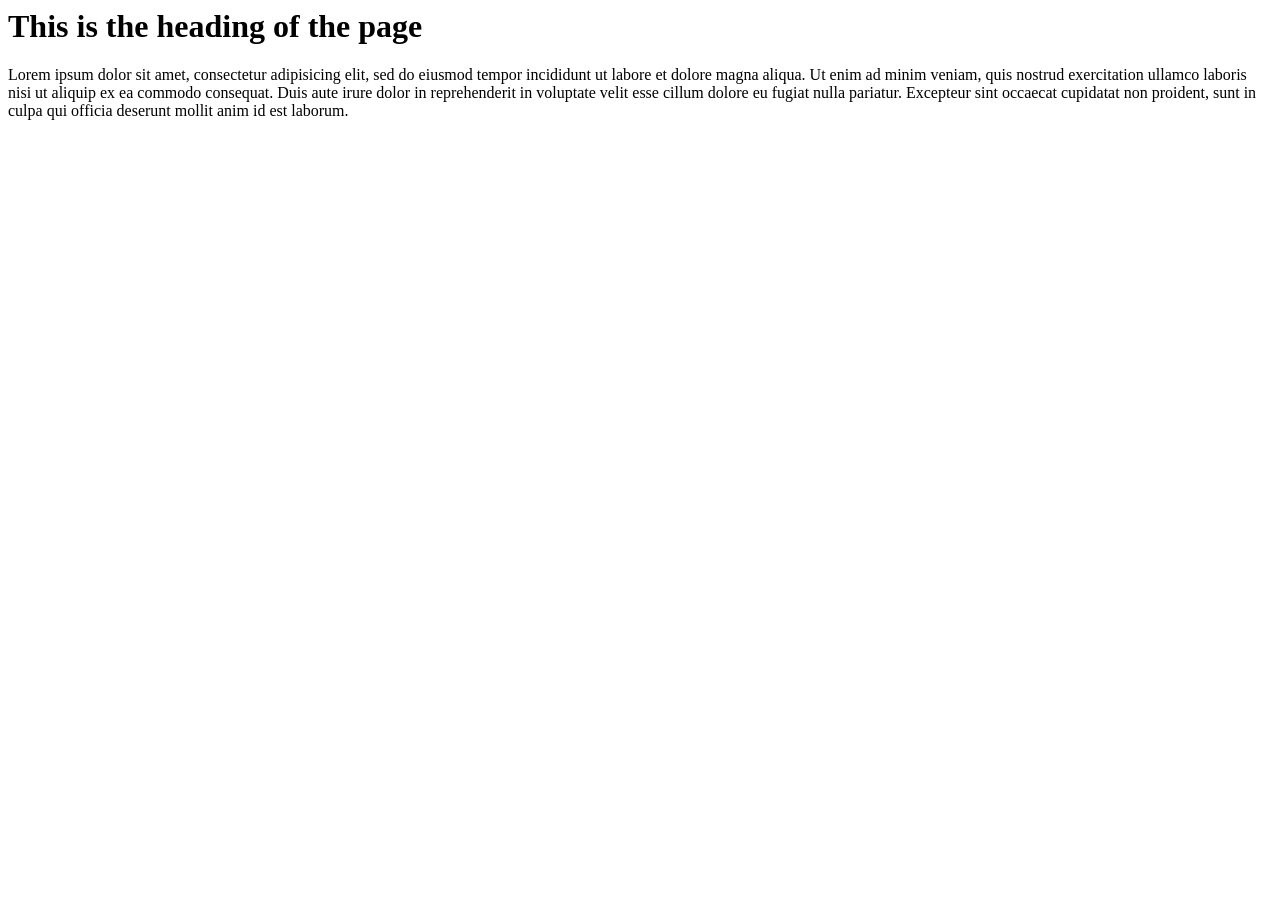
==== HTML/index.html @ 1a0ac320 "html commit" ====
<body>
  <h1>This is the heading of the page</h1>

  <p>Lorem ipsum dolor sit amet, consectetur adipisicing elit, sed do eiusmod tempor incididunt ut labore et dolore magna aliqua. Ut enim ad minim veniam, quis nostrud exercitation ullamco laboris nisi ut aliquip ex ea commodo consequat. Duis aute irure dolor in reprehenderit in voluptate velit esse cillum dolore eu fugiat nulla pariatur. Excepteur sint occaecat cupidatat non proident, sunt in culpa qui officia deserunt mollit anim id est laborum.
  </p>
</body>
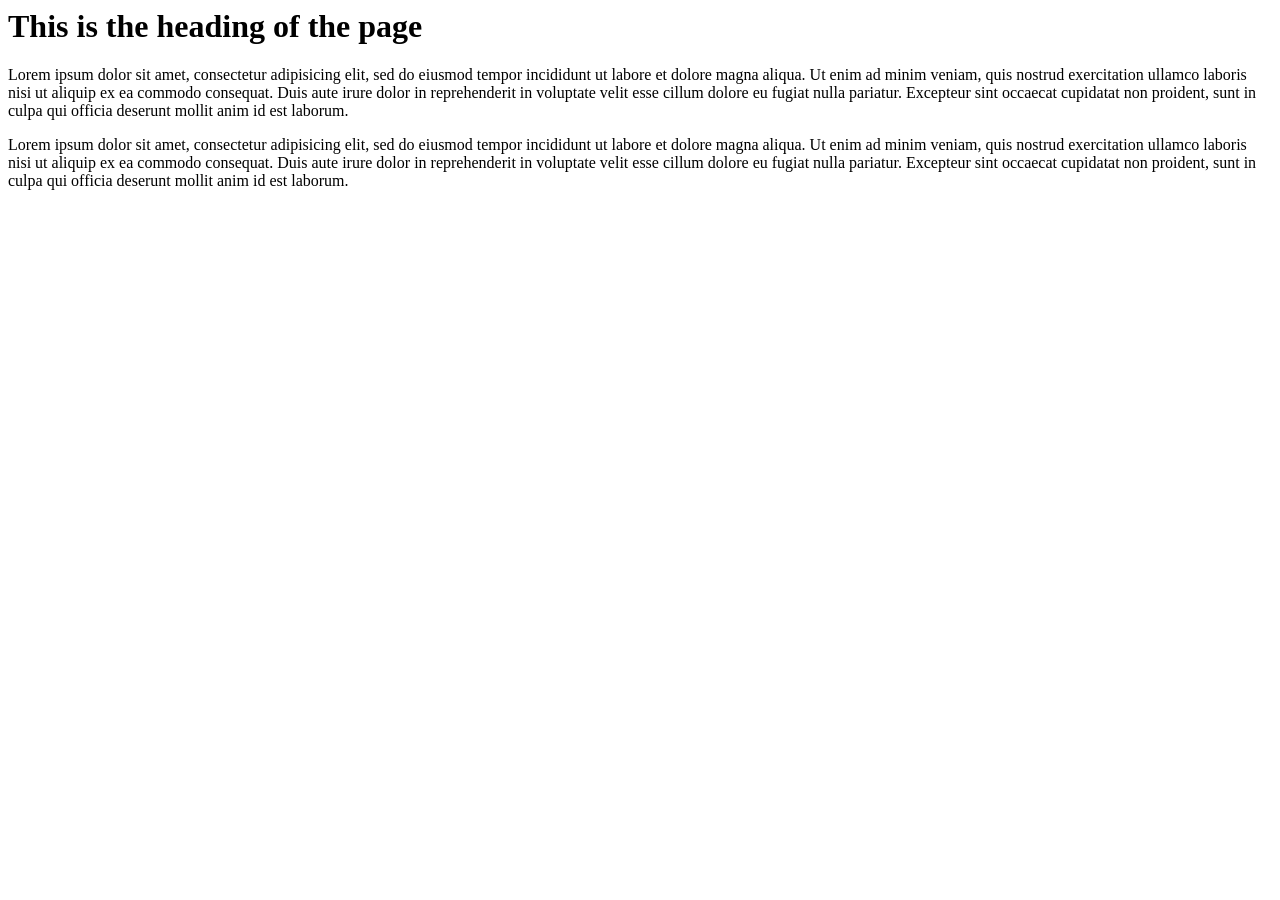
==== commit a298e193: "recent commit" ====
--- a/HTML/index.html
+++ b/HTML/index.html
@@ -3,4 +3,5 @@
 
   <p>Lorem ipsum dolor sit amet, consectetur adipisicing elit, sed do eiusmod tempor incididunt ut labore et dolore magna aliqua. Ut enim ad minim veniam, quis nostrud exercitation ullamco laboris nisi ut aliquip ex ea commodo consequat. Duis aute irure dolor in reprehenderit in voluptate velit esse cillum dolore eu fugiat nulla pariatur. Excepteur sint occaecat cupidatat non proident, sunt in culpa qui officia deserunt mollit anim id est laborum.
   </p>
+  <p>Lorem ipsum dolor sit amet, consectetur adipisicing elit, sed do eiusmod tempor incididunt ut labore et dolore magna aliqua. Ut enim ad minim veniam, quis nostrud exercitation ullamco laboris nisi ut aliquip ex ea commodo consequat. Duis aute irure dolor in reprehenderit in voluptate velit esse cillum dolore eu fugiat nulla pariatur. Excepteur sint occaecat cupidatat non proident, sunt in culpa qui officia deserunt mollit anim id est laborum.</p>
 </body>
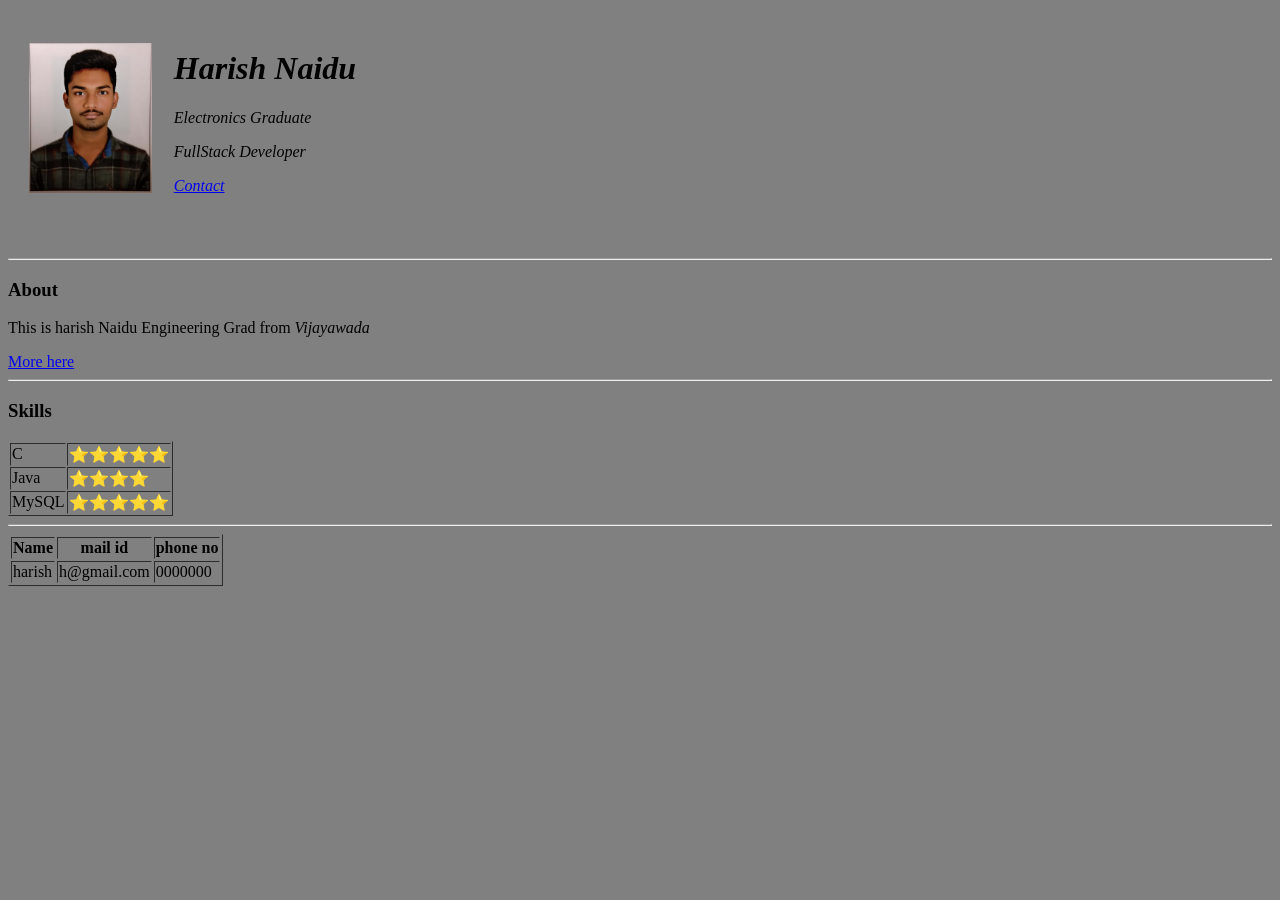
==== commit 4a0203e3: "HTML commit" ====
--- a/HTML/index.html
+++ b/HTML/index.html
@@ -1,7 +1,82 @@
-<body>
-  <h1>This is the heading of the page</h1>
+<!DOCTYPE html>
+<html lang="en" dir="ltr">
 
-  <p>Lorem ipsum dolor sit amet, consectetur adipisicing elit, sed do eiusmod tempor incididunt ut labore et dolore magna aliqua. Ut enim ad minim veniam, quis nostrud exercitation ullamco laboris nisi ut aliquip ex ea commodo consequat. Duis aute irure dolor in reprehenderit in voluptate velit esse cillum dolore eu fugiat nulla pariatur. Excepteur sint occaecat cupidatat non proident, sunt in culpa qui officia deserunt mollit anim id est laborum.
-  </p>
-  <p>Lorem ipsum dolor sit amet, consectetur adipisicing elit, sed do eiusmod tempor incididunt ut labore et dolore magna aliqua. Ut enim ad minim veniam, quis nostrud exercitation ullamco laboris nisi ut aliquip ex ea commodo consequat. Duis aute irure dolor in reprehenderit in voluptate velit esse cillum dolore eu fugiat nulla pariatur. Excepteur sint occaecat cupidatat non proident, sunt in culpa qui officia deserunt mollit anim id est laborum.</p>
+<head>
+  <meta charset="utf-8">
+  <title>Harish Official</title>
+</head>
+
+<body style="background-color: gray" >
+
+  <table cellspacing="20">
+    <tr>
+      <td> <img src="Picture_enh.png" height="150" alt="profile pic">
+      </td>
+      <td>
+        <h1><em>Harish</em>
+          <i>Naidu</i>
+        </h1>
+        <p><em> Electronics Graduate</em></p>
+        <p><em>FullStack Developer</em></p>
+        <p><em><a href="Detail_Form.html">Contact</a></em></p>
+
+      </td>
+    </tr>
+  </table>
+
+
+  <br>
+  <hr>
+
+  <h3>About</h3>
+  <p>This is harish Naidu Engineering Grad from <em>Vijayawada</em></p>
+  <a href="page2.html">More here</a>
+  <hr>
+
+  <h3>Skills</h3>
+  <table border="1px" cellspacing="1px">
+    <tr>
+
+      <td>C</td>
+      <td>
+        ⭐⭐⭐⭐⭐
+      </td>
+    </tr>
+    <tr>
+
+      <td>Java</td>
+      <td>
+        ⭐⭐⭐⭐
+      </td>
+    </tr>
+    <tr>
+
+      <td>MySQL</td>
+      <td>
+        ⭐⭐⭐⭐⭐
+      </td>
+    </tr>
+  </table>
+  <hr>
+  <table border="1px">
+    <thead>
+      <tr>
+        <th>Name</th>
+        <th>mail id</th>
+        <th>phone no</th>
+      </tr>
+    </thead>
+    <tbody>
+      <tr>
+        <td>harish</td>
+        <td>h@gmail.com</td>
+        <td>0000000</td>
+      </tr>
+    </tbody>
+    <tfoot>
+
+    </tfoot>
+  </table>
 </body>
+
+</html>
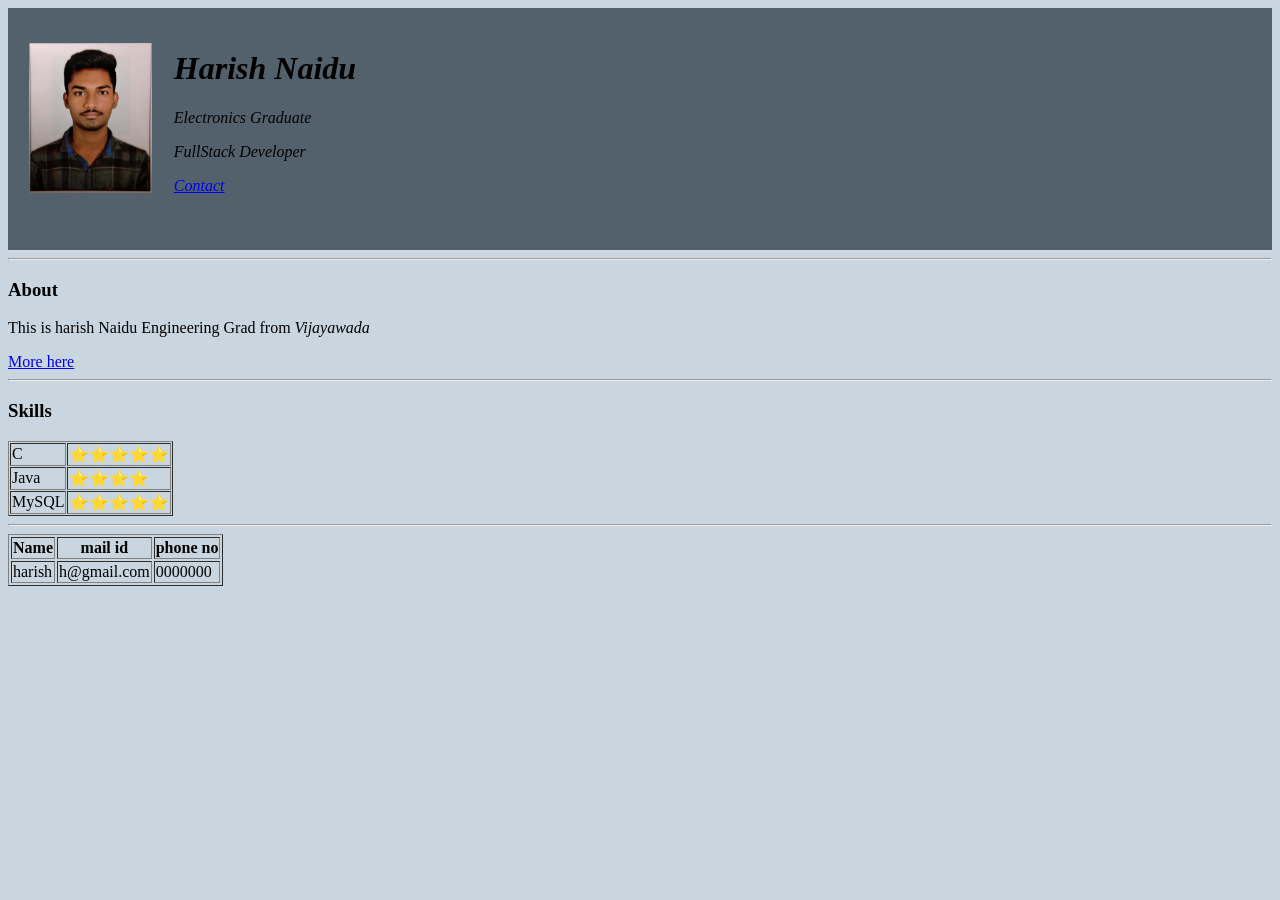
==== commit ff2c6caa: "harish 1" ====
--- a/HTML/index.html
+++ b/HTML/index.html
@@ -4,9 +4,14 @@
 <head>
   <meta charset="utf-8">
   <title>Harish Official</title>
+  <style media="screen">
+    body{
+       background-color: #C9D6DF;
+    }
+  </style>
 </head>
-
-<body style="background-color: gray" >
+<body >
+  <div style="background-color: #52616B" >
 
   <table cellspacing="20">
     <tr>
@@ -19,38 +24,33 @@
         <p><em> Electronics Graduate</em></p>
         <p><em>FullStack Developer</em></p>
         <p><em><a href="Detail_Form.html">Contact</a></em></p>
-
       </td>
     </tr>
   </table>
 
+  <br>
+</div>
 
-  <br>
   <hr>
-
   <h3>About</h3>
   <p>This is harish Naidu Engineering Grad from <em>Vijayawada</em></p>
   <a href="page2.html">More here</a>
   <hr>
-
   <h3>Skills</h3>
   <table border="1px" cellspacing="1px">
     <tr>
-
       <td>C</td>
       <td>
         ⭐⭐⭐⭐⭐
       </td>
     </tr>
     <tr>
-
       <td>Java</td>
       <td>
         ⭐⭐⭐⭐
       </td>
     </tr>
     <tr>
-
       <td>MySQL</td>
       <td>
         ⭐⭐⭐⭐⭐
@@ -78,5 +78,4 @@
     </tfoot>
   </table>
 </body>
-
 </html>
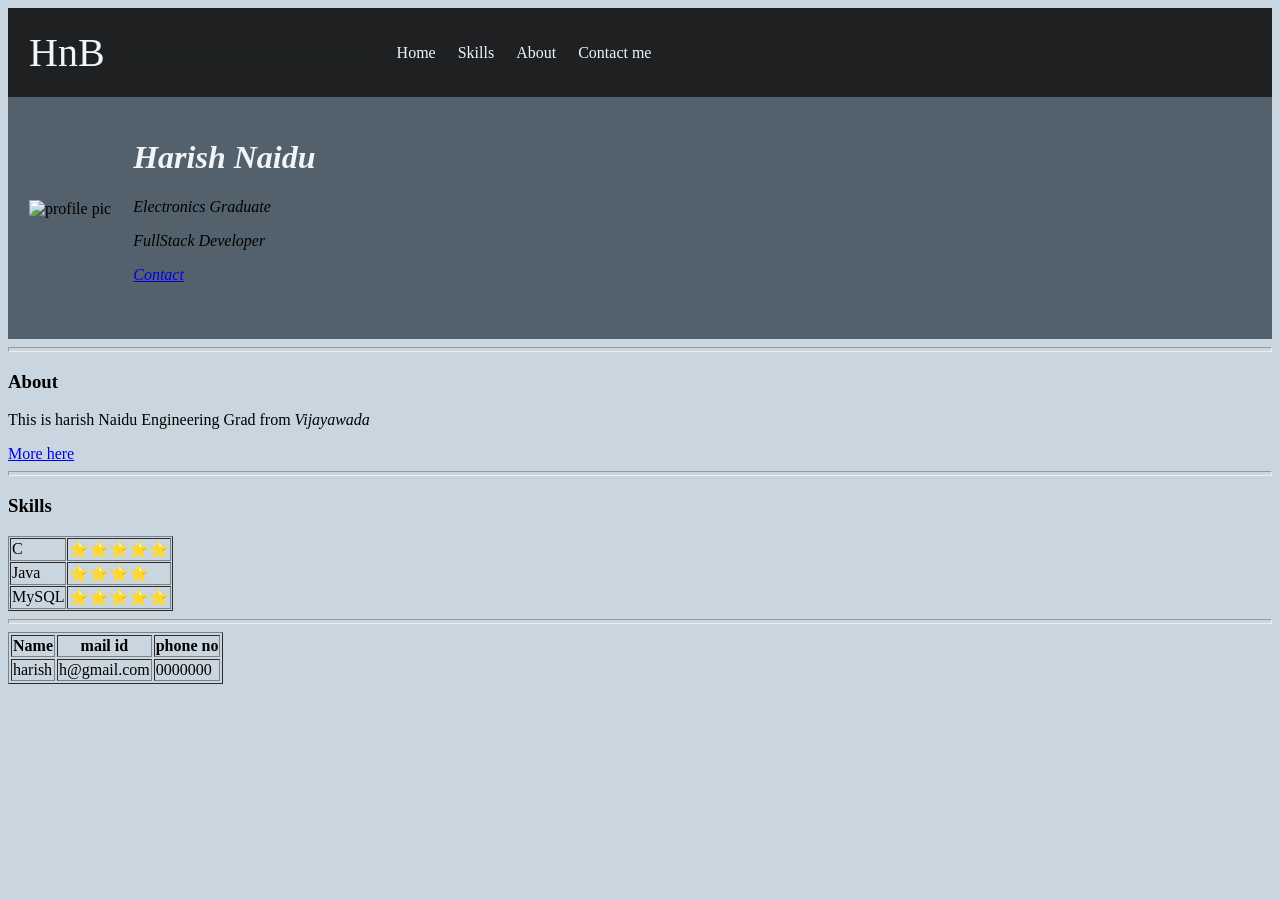
==== commit 75da90a9: "Update index.html" ====
--- a/HTML/index.html
+++ b/HTML/index.html
@@ -8,18 +8,32 @@
     body{
        background-color: #C9D6DF;
     }
+    hr{
+      height:3px;
+    }
   </style>
 </head>
+<div style="background-color:#1E2022">
+  <table cellspacing="20">
+    <tr style="color:#F0F5F9">
+      <td  style="font-family:papyrus;font-size:40px">HnB</td>
+      <td style="color:#1E2022" >_______________________________</td>
+      <td>Home</td>
+      <td>Skills</td>
+      <td>About</td>
+      <td>Contact me</td>
+    </tr>
+  </table>
+</div>
 <body >
   <div style="background-color: #52616B" >
 
   <table cellspacing="20">
     <tr>
-      <td> <img src="Picture_enh.png" height="150" alt="profile pic">
+      <td> <img src="Profile.png" height="200" alt="profile pic">
       </td>
       <td>
-        <h1><em>Harish</em>
-          <i>Naidu</i>
+        <h1><em style="color:#F0F5F9">Harish Naidu</em>
         </h1>
         <p><em> Electronics Graduate</em></p>
         <p><em>FullStack Developer</em></p>
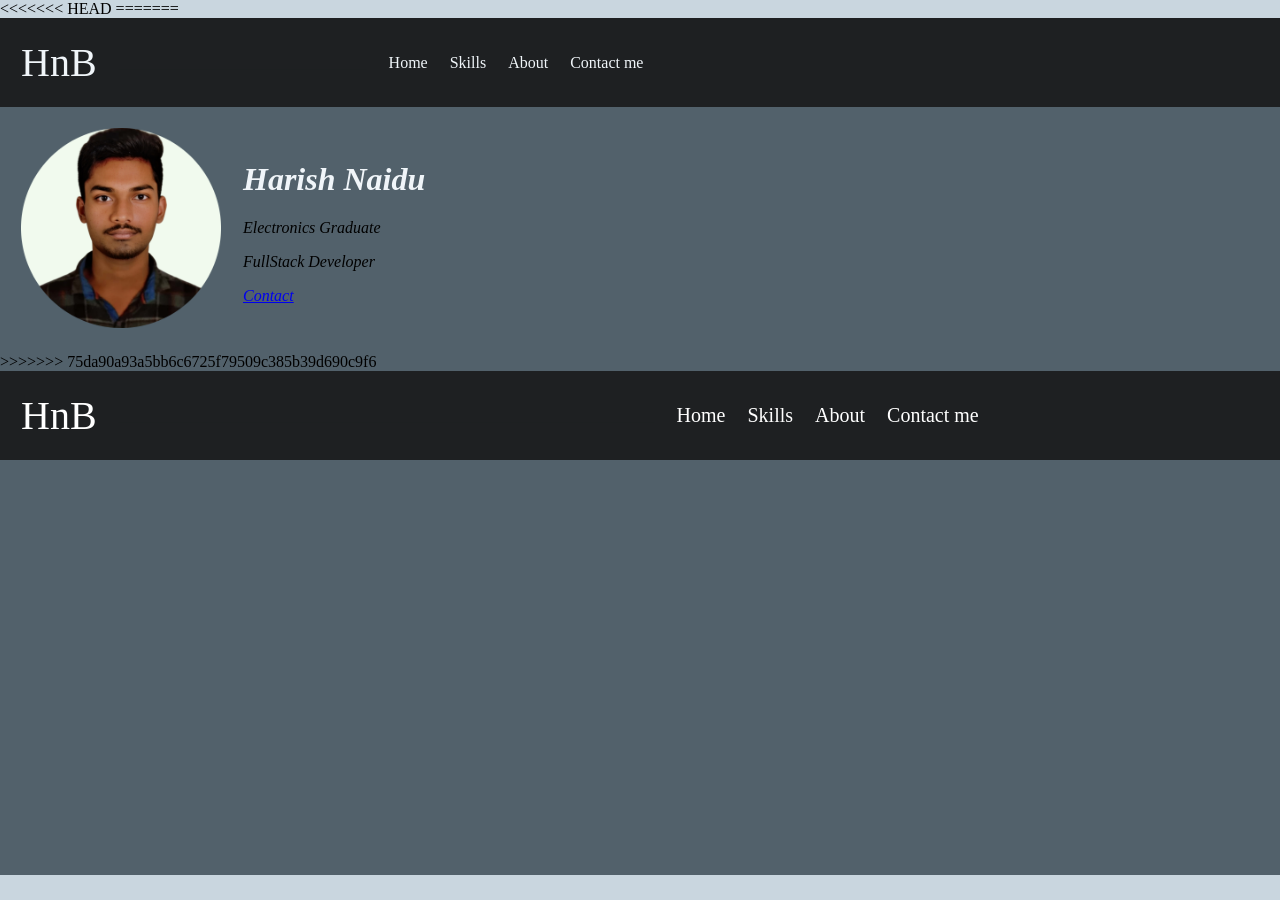
==== commit a4097346: "css commit 1.5" ====
--- a/HTML/index.html
+++ b/HTML/index.html
@@ -5,14 +5,23 @@
   <meta charset="utf-8">
   <title>Harish Official</title>
   <style media="screen">
-    body{
-       background-color: #C9D6DF;
+    body {
+      background-color: #C9D6DF;
+      margin: 0px;
+
+    }
+
+    hr {
+      height: 3px;
     }
     hr{
       height:3px;
     }
   </style>
 </head>
+<<<<<<< HEAD
+
+=======
 <div style="background-color:#1E2022">
   <table cellspacing="20">
     <tr style="color:#F0F5F9">
@@ -41,55 +50,33 @@
       </td>
     </tr>
   </table>
+>>>>>>> 75da90a93a5bb6c6725f79509c385b39d690c9f6
 
-  <br>
-</div>
+<body style="background-color: #C9D6DF">
+  <div style="background-color:#1E2022">
+    <table cellspacing="20">
+      <tr style="color:#F0F5F9">
+        <td style="font-family:papyrus;font-size:40px"><a href="index.html" style="text-decoration: none;color:White;">HnB</a></td>
+        <td style="color:#1E2022">___________________________________________________________________</td>
+        <td><a href="index.html" style="text-decoration: none;color:White;font-size:20px;
+    ">Home</a></td>
+        <td><a href="Skills.html" style="text-decoration: none;color:White;font-size:20px;">Skills</a></td>
+        <td><a href="About.html" style="text-decoration: none;color:White;font-size:20px;">About</a></td>
+        <td><a href="Detail_Form.html" style="text-decoration: none;color:White;font-size:20px;">Contact me</a></td>
+      </tr>
+    </table>
+  </div>
+  <div style="margin:15px">
 
-  <hr>
-  <h3>About</h3>
-  <p>This is harish Naidu Engineering Grad from <em>Vijayawada</em></p>
-  <a href="page2.html">More here</a>
-  <hr>
-  <h3>Skills</h3>
-  <table border="1px" cellspacing="1px">
-    <tr>
-      <td>C</td>
-      <td>
-        ⭐⭐⭐⭐⭐
-      </td>
-    </tr>
-    <tr>
-      <td>Java</td>
-      <td>
-        ⭐⭐⭐⭐
-      </td>
-    </tr>
-    <tr>
-      <td>MySQL</td>
-      <td>
-        ⭐⭐⭐⭐⭐
-      </td>
-    </tr>
-  </table>
-  <hr>
-  <table border="1px">
-    <thead>
-      <tr>
-        <th>Name</th>
-        <th>mail id</th>
-        <th>phone no</th>
-      </tr>
-    </thead>
-    <tbody>
-      <tr>
-        <td>harish</td>
-        <td>h@gmail.com</td>
-        <td>0000000</td>
-      </tr>
-    </tbody>
-    <tfoot>
+    <div style="background-color: #52616B;display: flex;align-items: center;  justify-content: center;">
 
-    </tfoot>
-  </table>
+      <img src="https://pngimg.com/uploads/welcome/welcome_PNG78.png" height="400px" alt="">
+
+
+    </div>
+
+
+  </div>
 </body>
+
 </html>
